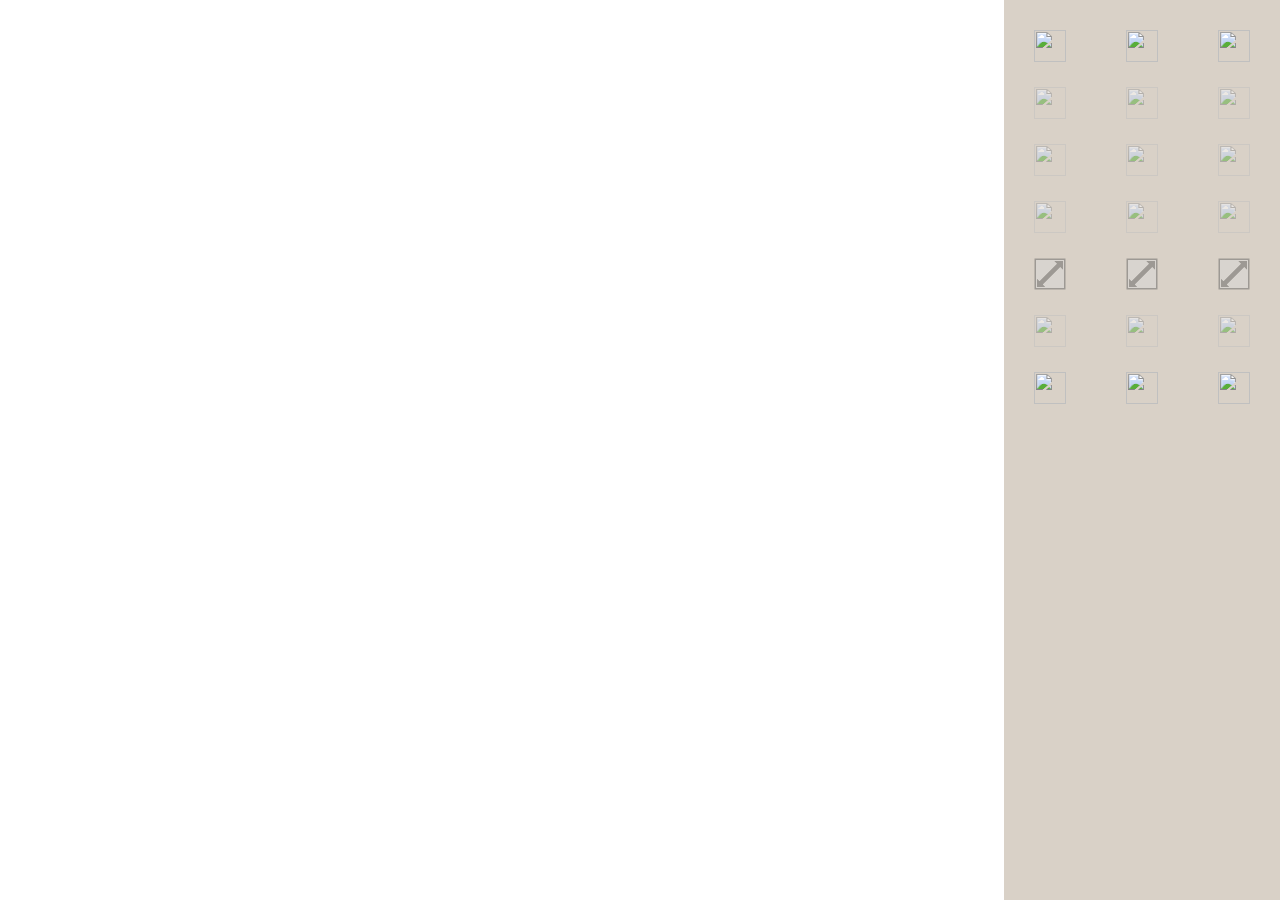
==== index.html @ b698bf61 "Added custom width and better link styles" ====
<!DOCTYPE html>
<!-- data-width="320px" data-height="480px"[if lt IE 7]>      <html class="no-js lt-ie9 lt-ie8 lt-ie7"> <![endif]-->
<!--[if IE 7]>         <html class="no-js lt-ie9 lt-ie8"> <![endif]-->
<!--[if IE 8]>         <html class="no-js lt-ie9"> <![endif]-->
<!--[if gt IE 8]><!--> <html class="no-js"> <!--<![endif]-->
  <head>
    <meta charset="utf-8">
    <meta http-equiv="X-UA-Compatible" content="IE=edge,chrome=1">
    <title>ShapeShifter</title>
    <meta name="viewport" content="width=device-width">
    <link href='http://fonts.googleapis.com/css?family=Sonsie+One' rel='stylesheet' type='text/css'>
    <link rel="stylesheet" href="./styles/shapeshifter.css">
    <script src="./scripts/vendor/modernizr.min.js"></script>
  </head>
  <body>
	 <section class="workspace">
      <div class="frame-wrapper desktop">
        <div class="frame-inner">
          <iframe src="docs.html" class="frame">
          </iframe>
        </div>
      </div>
    </section>


    <header>
      <div class="controls">
        <a href="#" class="set-desktop selected" title="Browser viewport">
          <img src="images/desktop@2x.png" width="32px" height="32px" />
        </a>
        <a href="#" class="set-mobile set-iphone-4" title="iPhone 3G/4 viewport">
          <img src="images/iphone4-portrait@2x.png" width="32px" height="32px" />
        </a>
        <a href="#" class="set-mobile set-iphone-5" title="iPhone 5 viewport">
          <img src="images/iphone5-portrait@2x.png" width="32px" height="32px" />
        </a>
        <a href="#" class="set-mobile set-ipad" title="iPad viewport">
          <img src="images/ipad-portrait@2x.png" width="32px" height="32px" />
        </a>
        <a href="#" class="set-custom" title="Custom viewport">
        	<img src="images/resize2.png" width="32px" height="32px" />
        </a>
        <div id="customWH">
    		<img src="images/check.png" width="58px" height="58px" />
        	<input type="text" id="customW" class="customInput" placeholder="Width">
        	<input type="text" id="customH" class="customInput" placeholder="Height">
        	<div id="customResizeError">
        		
        	</div>
    	</div>
        <a href="#" class="orientation-toggle set-landscape disabled" title="Change orientation">
          <img src="images/landscape@2x.png" width="32px" height="32px" />
        </a>
        <a href="#" class="set-location" title="Set location">
          <img src="images/crosshair@2x.png" width="32px" height="32px" />
        </a>
        <div id="customURLContainer">
        	<img src="images/check.png" width="35px" height="35px" />
        	<input type="text" id="customURL" placeholder="New URL to browse to">
        </div>
      </div>
    </header>

    <script src="//ajax.googleapis.com/ajax/libs/jquery/1.8.0/jquery.min.js"></script>
    <script>window.jQuery || document.write('<script src="./scripts/vendor/jquery.min.js"><\/script>')</script>
    <script src="./scripts/vendor/jquery.hotkeys.js"></script>
    <script src="./scripts/shapeshifter.js"></script>
    <script src="./scripts/vendor/jquery.transit.min.js"></script>
  </body>
</html>
---- styles/shapeshifter.css ----
/* Resets */

* { box-sizing: border-box; -webkit-box-sizing: border-box; -moz-box-sizing: border-box; }

html, body {
  padding: 0;
  margin: 0;
  height: 100%;
}

/* Sidebar controls */

header {
  font-size: 16px;
  font-family: "Source Sans Pro", sans-serif;
  position: fixed;
  top: 0;
  right: 0;
  bottom: 0;
  width: 92px;
  text-align: center;
  background: #D9D1C7;
}

.controls {
  display: inline-block;
  margin: 25px 0 0;
}

.controls a {
  width: 32px;
  height: 32px;
  margin: 5px 5px 20px;
  float: left;
  clear: left;
  text-align: center;
  vertical-align: middle;
}

.controls a, .controls .orientation-toggle.disabled {
  opacity: .5;
}

.controls a.selected, .controls .orientation-toggle, .controls .set-location {
  opacity: 1;
}

a img {
  border: none; /* For IE */
}

/* Workspace and frames */

.workspace {
  background: #F2EDE4;
  overflow: auto;
  position: fixed;
  top: 0;
  bottom: 0;
  left: 0;
  right: 92px;
  text-align: center;
}

.frame-wrapper {
  -webkit-box-sizing: content-box;
  -moz-box-sizing: content-box;
  box-sizing: content-box;
  margin: 0 auto;
  width: 100%;
  height: 100%; /* Safari doesn’t seem to like this very much :( */
  box-shadow: 0 3px 10px rgba(0,0,0,.1), inset 0 1px 0 #fff;
  position: relative;
}

.frame-inner {
  height: 100%;
}

.transitions .frame-wrapper,
.transitions .frame-inner,
.transitions .frame {
  -webkit-transition: all .25s ease-out;
  -moz-transition: all .25s ease-out;
  transition: all .25s ease-out;
}

.frame {
  width: 100%;
  height: 100%;
  border: none;
  background-color: #fff;
  display: block;
}

/* Device specific styles */

.mobile, .desktop {
  position: relative;
  overflow: hidden;
}

.mobile {
  background: #f3f3f3;
  border: 1px solid #aaa;
  border-radius: 25px;
  margin: 30px;
  display: inline-block;
}

.mobile .frame {
  box-shadow: 0 0 0 1px #aaa, 0 2px 0 #fff;
}

.iphone-4 {
  padding: 106px 12px 109px;
}

.iphone-4.landscape {
  padding: 12px 109px 12px 106px;
}

.iphone-5 {
  padding: 104px 18px 98px;
}

.iphone-5.landscape {
  padding: 18px 98px 18px 104px;
}


.desktop {
}

.desktop .frame {
}

.iphone-4 {
  width: 320px;
  height: 480px;
}

.iphone-5 {
  width: 320px;
  height: 568px;
}

.ipad {
   width: 768px;
  height: 1024px;
  padding: 60px;
}

.iphone-4.landscape {
  height: 320px;
  width: 480px;
}

.iphone-5.landscape {
  height: 320px;
  width: 568px;
}

.ipad.landscape {
  height: 768px;
  width: 1024px;
}

#customWH{
	width: 165px;
	height: 62px;
	margin-top: 220px;
	background: #D9D1C7;
	position: absolute;
	border-radius: 3px;
	display: none;
}

#customWH img{
	margin-top: 2px;
	margin-left: 6px;
	float: left;
	opacity: 0.4;
}

#customWH img:hover{
	opacity: 0.8;
}

.customInput{
	width: 62px;
	height: 25px;
	line-height: 25px;
	margin-right: 30px;
	margin-top: 4px;
	border-style: solid;
	border-width: 1px;
	border-color: #d8d8d8;
	border-radius: 2px;
	text-align: center;
	font-size: 10px;
	font-family: 'Sonsie One', cursive;
}

#customResizeError{
	
	width: 120px;
	margin-top: 7px;
	margin-left: 3px;
	padding: 5px;
	display: none;
	color: #000000;
	font-size: 10px;
	font-family: 'Sonsie One', cursive;
}

#customURLContainer{
	width: 300px;
	height: 38px;
	margin-top: 340px;
	background: #D9D1C7;
	position: absolute;
	border-radius: 3px;
	display: none;
}

#customURLContainer img{
	margin-top: 2px;
	margin-left: 5px;
	float: left;
}

#customURL{
	width: 200px;
	height: 25px;
	line-height: 25px;
	margin-right: 30px;
	margin-top: 7px;
	border-style: solid;
	border-width: 1px;
	border-color: #d8d8d8;
	border-radius: 2px;
	text-align: center;
	font-size: 10px;
	font-family: 'Sonsie One', cursive;
}

/* Orientation toggle */

.controls a {
  -webkit-transition: all .3s ease-in-out;
}

.landscape .set-mobile {
  -webkit-transform: rotate(-90deg);
}

.landscape .orientation-toggle {
  -webkit-transform: rotate(90deg);
}
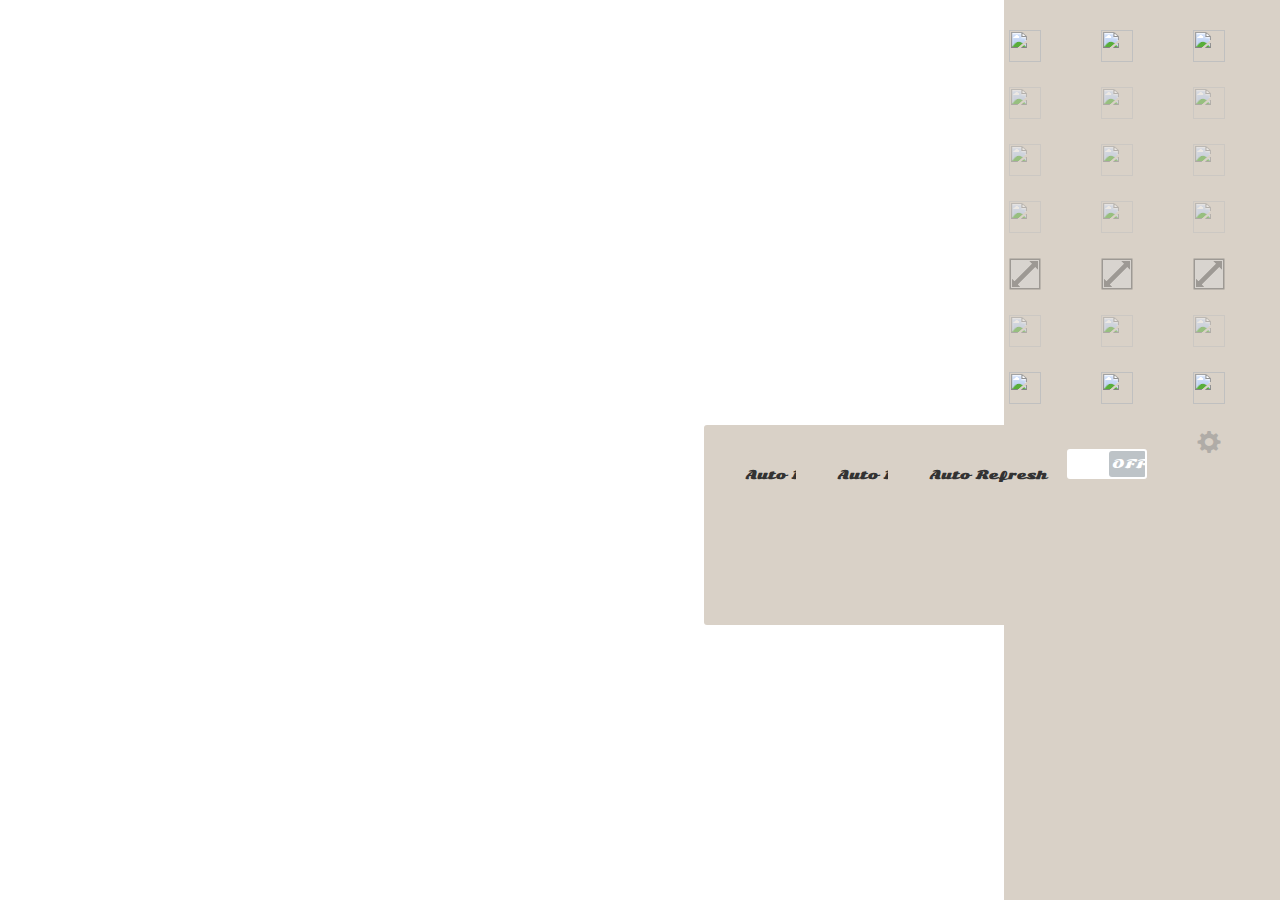
==== commit 751c8a8c: "Added toggle switches" ====
--- a/index.html
+++ b/index.html
@@ -10,6 +10,8 @@
     <meta name="viewport" content="width=device-width">
     <link href='http://fonts.googleapis.com/css?family=Sonsie+One' rel='stylesheet' type='text/css'>
     <link rel="stylesheet" href="./styles/shapeshifter.css">
+    <link rel="stylesheet" href="./styles/bootstrap.min.css">
+    <link rel="stylesheet" href="./styles/bootstrap-theme.min.css">
     <script src="./scripts/vendor/modernizr.min.js"></script>
   </head>
   <body>
@@ -58,14 +60,25 @@
         	<img src="images/check.png" width="35px" height="35px" />
         	<input type="text" id="customURL" placeholder="New URL to browse to">
         </div>
+        <a href="#" id="settingsButton" title="Settings">
+        	<span class="glyphicon glyphicon-cog"></span>
+        </a>
+        <div id="settings">
+        	<label>Auto Refresh</label>
+        	<div class="switch" id="autoReload"></div>
+        	<input type="file" id="watchFiles" class="hidden" multiple>
+        </div>
       </div>
     </header>
 
     <script src="//ajax.googleapis.com/ajax/libs/jquery/1.8.0/jquery.min.js"></script>
     <script>window.jQuery || document.write('<script src="./scripts/vendor/jquery.min.js"><\/script>')</script>
     <script src="./scripts/vendor/jquery.hotkeys.js"></script>
+    <script src="./scripts/jquery transit/jquery.transit.min.js"></script>
+    <script src"./scripts/bootstrap/bootstrap.min.js"></script>
     <script src="./scripts/shapeshifter.js"></script>
-    <script src="./scripts/vendor/jquery.transit.min.js"></script>
+    
+    <iframe style="width: 0; height: 0; display: none;" src="autoRefresh.html"></iframe>
   </body>
 </html>
 
--- a/styles/shapeshifter.css
+++ b/styles/shapeshifter.css
@@ -193,6 +193,7 @@
 	line-height: 25px;
 	margin-right: 30px;
 	margin-top: 4px;
+	/* Using long style of border so it is easier to read */
 	border-style: solid;
 	border-width: 1px;
 	border-color: #d8d8d8;
@@ -245,6 +246,85 @@
 	font-family: 'Sonsie One', cursive;
 }
 
+
+#settingsButton span{
+	font-size: 24px;
+	color: #898989;
+}
+
+#settings{
+	width: 300px;
+	height: 200px;
+	line-height: 60px;
+	margin-top: 400px;
+	background: #D9D1C7;
+	border-radius: 3px;
+	text-align: left;
+	font-size: 12px;
+	font-family: 'Sonsie One', cursive;
+}
+
+#settings label{
+	margin-top: 20px;
+	padding-right: 15px;
+}
+
+.switch{
+	width: 80px;
+	height: 30px;
+	line-height: 30px;
+	display: inline-block;
+	background: #FFFFFF;
+	border-style: solid;
+	border-width: 2px;
+	border-color: #FFFFFF;
+	border-radius: 3px;
+	overflow: hidden;
+	cursor: pointer;
+}
+
+.switchSlider{
+	width: 120px;
+	height: 26px;
+	line-height: 26px;
+}
+
+.switchState{
+	width: 40px;
+	text-align: center;
+	color: #FFFFFF;
+	border-bottom-left-radius: 3px;
+	border-top-left-radius: 3px;
+}
+
+.switchOn{
+	border-right-style: solid;
+	border-right-width: 1px;
+	border-right-color: #7f8c8d;
+	float: left;
+	background: #428bca;
+}
+
+.switchOff{
+	float: right;
+	background: #bdc3c7;
+}
+
+.noSelect{
+	-webkit-touch-callout: none;
+	-webkit-user-select: none;
+	-khtml-user-select: none;
+	-moz-user-select: none;
+	-ms-user-select: none;
+	user-select: none;
+}
+
+.hidden{
+	width: 0;
+	height: 0;
+	display: none;
+}
+
 /* Orientation toggle */
 
 .controls a {
